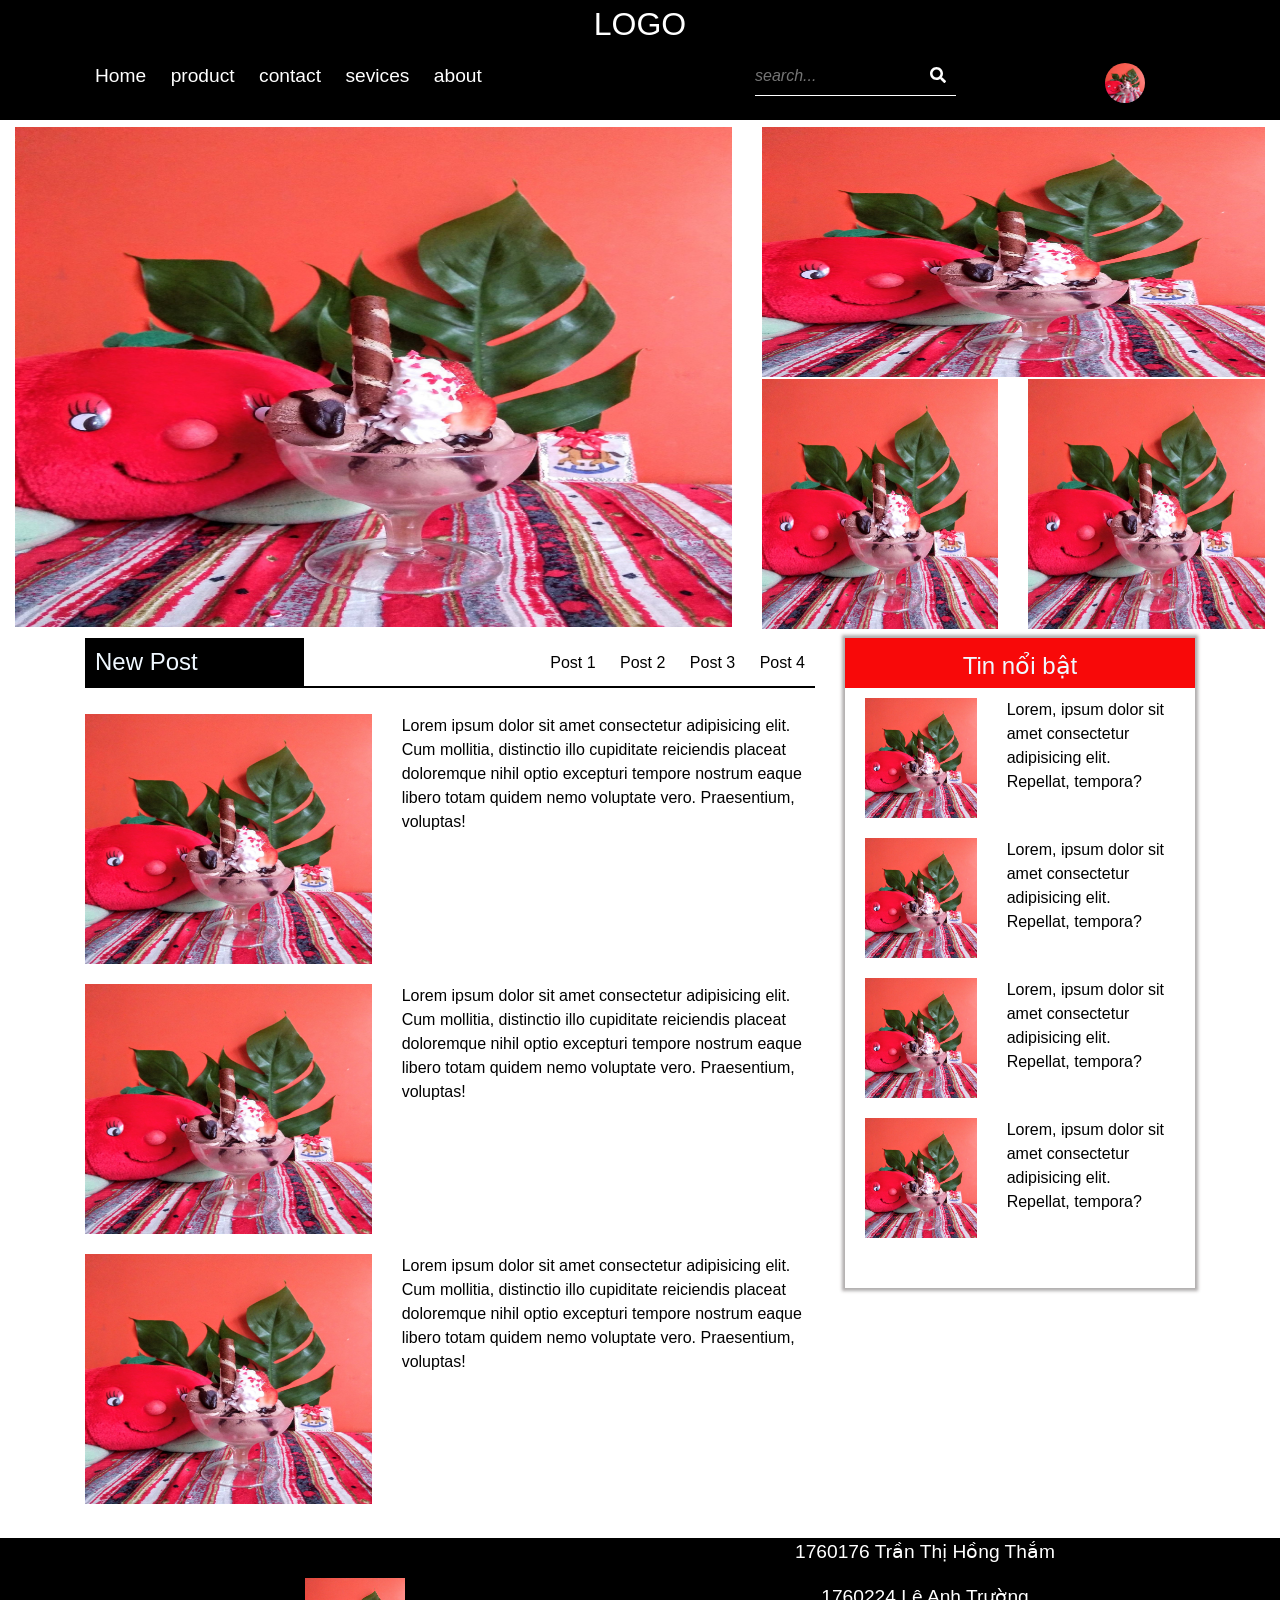
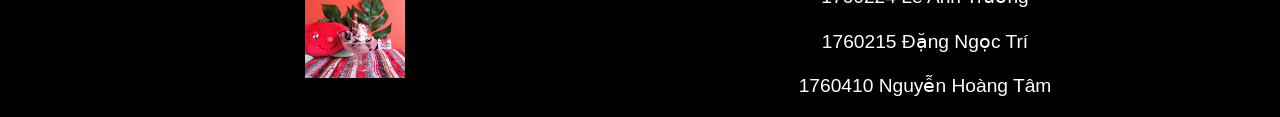
==== index.html @ 517a4e26 "test-web" ====
<!DOCTYPE html>
<html lang="en">

<head>
    <meta charset="UTF-8" />
    <meta name="viewport" content="width=device-width, initial-scale=1.0" />
    <title>4T NEWS</title>
    <link rel="stylesheet" href="./vendor/css/bootstrap.min.css" />
    <link rel="stylesheet" href="./resourses/css/style.css" />
    <link rel="stylesheet" href="./vendor/css/all.min.css" />
</head>

<body>
    <div class="wrapper">
        <div class="header">
            <div class="container" id="header">
                <div class="row">
                    <div class="col-md-12">
                        <div class="logo">
                            <a href="#">LOGO</a>
                        </div>
                    </div>
                </div>
                <div class="row">
                    <div class="col-md-6">
                        <div class="menu">
                            <ul class="main-menu">
                                <li><a href="">Home</a></li>
                                <li>
                                    <a href="">product</a>
                                    <ul class="sub-menu">
                                        <li><a href="#">product1</a></li>
                                        <li><a href="">product2</a></li>
                                        <li><a href="">product3</a></li>
                                        <li><a href="">product4</a></li>
                                    </ul>
                                </li>
                                <li><a href="">contact</a></li>
                                <li><a href="">sevices</a></li>
                                <li><a href="">about</a></li>
                            </ul>
                        </div>
                    </div>
                    <div class="col-md-6">
                        <div class="search-login">
                            <div class="search">
                                <input type="text" name="search" placeholder="search..." />
                                <button class="btn-search" name="btn-search">
                    <i class="fas fa-search"></i>
                  </button>
                            </div>
                            <div class="login">
                                <ul>
                                    <li><a href="#">Login</a></li>
                                    <li><a href="#">Register</a></li>
                                </ul>
                            </div>
                            <div class="logo-user">
                                <a href="#"><img src="./public/images/IMG_20200615_185215.jpg" alt="" /></a>
                            </div>
                        </div>
                    </div>
                </div>
            </div>
            <div class="menu-nav">
                <div class="container-fluid">
                    <div class="row">
                        <div class="col-5">
                            <div class="icon-menu">
                                <div></div>
                                <div></div>
                                <div></div>

                                <ul class="main-menu-560px">
                                    <li><a href=" # ">Home</a></li>
                                    <li>
                                        <a href="# ">Product</a>

                                        <ul class="sub-menu-560px">
                                            <li><a href="# ">product1</a></li>
                                            <li><a href="# ">product2</a></li>
                                            <li><a href="# ">product3</a></li>
                                            <li><a href="# ">product4</a></li>
                                        </ul>
                                    </li>
                                    <li><a href="# ">Contact</a></li>
                                    <li><a href="# ">Services</a></li>
                                    <li><a href="# ">About</a></li>
                                </ul>
                            </div>
                        </div>
                        <div class="col-7">
                            <div class="search-login-user-560px">
                                <input type="text " name="search " placeholder="search... " />
                                <button class="btn-search" name="btn-search ">
                    <i class="fas fa-search"></i>
                  </button>
                                <div class="logo-user-560px">
                                    <span><i class="fas fa-user-circle"></i></span>
                                </div>
                            </div>
                        </div>
                    </div>
                </div>
            </div>
        </div>

        <div class="banner">
            <div class="container-fluid">
                <div class="row">
                    <div class="col-md-7">
                        <div class="banner-left">
                            <a href="# "><img src="./public/images/IMG_20200615_185215.jpg " alt=" " /></a>
                        </div>
                    </div>
                    <div class="col-md-5">
                        <div class="banner-right">
                            <div class="row">
                                <div class="col-md-12">
                                    <div class="bn-right-cnt">
                                        <a href="# "><img src="./public/images/IMG_20200615_185215.jpg " alt=" " /></a>
                                    </div>
                                </div>
                            </div>
                            <div class="row">
                                <div class="col-md-6">
                                    <div class="bn-right-cnt-bottom-left">
                                        <a href="# "><img src="./public/images/IMG_20200615_185215.jpg " alt=" " /></a>
                                    </div>
                                </div>
                                <div class="col-md-6">
                                    <div class="bn-right-cnt-bottom-right">
                                        <a href="# "><img src="./public/images/IMG_20200615_185215.jpg " alt=" " /></a>
                                    </div>
                                </div>
                            </div>
                        </div>
                    </div>
                </div>
            </div>
        </div>
        <div class="content">
            <div class="container">
                <div class="row">
                    <div class="col-md-8">
                        <div class="main-cnt">
                            <div class="row">
                                <div class="col-md-12">
                                    <div class="menu-cnt">
                                        <div class="main-menu-cnt">
                                            <h4 class="main-menu-cnt-title">
                                                New Post
                                            </h4>
                                        </div>
                                        <ul class="sub-menu-cnt">
                                            <li><a href=" ">Post 1</a></li>
                                            <li><a href=" ">Post 2</a></li>
                                            <li><a href=" ">Post 3</a></li>
                                            <li><a href=" ">Post 4</a></li>
                                        </ul>
                                    </div>
                                </div>
                            </div>
                            <div class="post">
                                <div class="row">
                                    <div class="col-md-5">
                                        <div class="img">
                                            <a href="# "><img src="./public/images/IMG_20200615_185215.jpg " alt=" " /></a>
                                        </div>
                                    </div>
                                    <div class="col-md-7">
                                        <div class="decs">
                                            <a href=" ">
                                                <p>
                                                    Lorem ipsum dolor sit amet consectetur adipisicing elit. Cum mollitia, distinctio illo cupiditate reiciendis placeat doloremque nihil optio excepturi tempore nostrum eaque libero totam quidem nemo voluptate vero. Praesentium, voluptas!
                                                </p>
                                            </a>
                                        </div>
                                    </div>
                                </div>

                                <div class="row">
                                    <div class="col-md-5">
                                        <div class="img">
                                            <a href="# "><img src="./public/images/IMG_20200615_185215.jpg " alt=" " /></a>
                                        </div>
                                    </div>
                                    <div class="col-md-7">
                                        <div class="decs">
                                            <a href=" ">
                                                <p>
                                                    Lorem ipsum dolor sit amet consectetur adipisicing elit. Cum mollitia, distinctio illo cupiditate reiciendis placeat doloremque nihil optio excepturi tempore nostrum eaque libero totam quidem nemo voluptate vero. Praesentium, voluptas!
                                                </p>
                                            </a>
                                        </div>
                                    </div>
                                </div>

                                <div class="row">
                                    <div class="col-md-5">
                                        <div class="img">
                                            <a href="# "><img src="./public/images/IMG_20200615_185215.jpg " alt=" " /></a>
                                        </div>
                                    </div>
                                    <div class="col-md-7">
                                        <div class="decs">
                                            <a href=" ">
                                                <p>
                                                    Lorem ipsum dolor sit amet consectetur adipisicing elit. Cum mollitia, distinctio illo cupiditate reiciendis placeat doloremque nihil optio excepturi tempore nostrum eaque libero totam quidem nemo voluptate vero. Praesentium, voluptas!
                                                </p>
                                            </a>
                                        </div>
                                    </div>
                                </div>
                            </div>
                        </div>
                    </div>
                    <div class="col-md-4">
                        <div class="hig">
                            <div class="row">
                                <div class="col-md-12">
                                    <div class="name-hig">
                                        <h4>Tin nổi bật</h4>
                                    </div>
                                </div>
                            </div>
                            <div class="post-hig">
                                <div class="row posthig">
                                    <div class="col-md-5">
                                        <div class="img">
                                            <a href="# "><img src="./public/images/IMG_20200615_185215.jpg " alt=" " /></a>
                                        </div>
                                    </div>
                                    <div class="col-md-7">
                                        <div class="decs">
                                            <a href="# ">
                                                <p>
                                                    Lorem, ipsum dolor sit amet consectetur adipisicing elit. Repellat, tempora?
                                                </p>
                                            </a>
                                        </div>
                                    </div>
                                </div>

                                <div class="row posthig">
                                    <div class="col-md-5">
                                        <div class="img">
                                            <a href="# "><img src="./public/images/IMG_20200615_185215.jpg " alt=" " /></a>
                                        </div>
                                    </div>
                                    <div class="col-md-7">
                                        <div class="decs">
                                            <a href="# ">
                                                <p>
                                                    Lorem, ipsum dolor sit amet consectetur adipisicing elit. Repellat, tempora?
                                                </p>
                                            </a>
                                        </div>
                                    </div>
                                </div>

                                <div class="row posthig">
                                    <div class="col-md-5">
                                        <div class="img">
                                            <a href="# "><img src="./public/images/IMG_20200615_185215.jpg " alt=" " /></a>
                                        </div>
                                    </div>
                                    <div class="col-md-7">
                                        <div class="decs">
                                            <a href="# ">
                                                <p>
                                                    Lorem, ipsum dolor sit amet consectetur adipisicing elit. Repellat, tempora?
                                                </p>
                                            </a>
                                        </div>
                                    </div>
                                </div>

                                <div class="row posthig">
                                    <div class="col-md-5">
                                        <div class="img">
                                            <a href="# "><img src="./public/images/IMG_20200615_185215.jpg " alt=" " /></a>
                                        </div>
                                    </div>
                                    <div class="col-md-7">
                                        <div class="decs">
                                            <a href="# ">
                                                <p>
                                                    Lorem, ipsum dolor sit amet consectetur adipisicing elit. Repellat, tempora?
                                                </p>
                                            </a>
                                        </div>
                                    </div>
                                </div>
                            </div>
                        </div>
                    </div>
                </div>
            </div>
        </div>
        <div class="footer">
            <div class="container">
                <div class="row">
                    <div class="col-md-6">
                        <div class="logo-footer">
                            <a href="# "><img src="./public/images/IMG_20200615_185215.jpg " alt=" " /></a>
                        </div>
                    </div>
                    <div class="col-md-6">
                        <div class="inf-footer">
                            <p>1760176 Trần Thị Hồng Thắm</p>
                            <p>1760224 Lê Anh Trường</p>
                            <p>1760215 Đặng Ngọc Trí</p>
                            <p>1760410 Nguyễn Hoàng Tâm</p>
                        </div>
                    </div>
                </div>
            </div>
        </div>
    </div>
    <script src="./vendor/js/jquery-3.5.1.slim.min.js "></script>
    <script src="./vendor/js/popper.min.js "></script>
    <script src="./vendor/js/bootstrap.min.js "></script>
    <script src="./vendor/js/all.min.js "></script>
</body>

</html>
---- resourses/css/style.css ----
* {
    margin: 0;
    padding: 0;
}

a {
    /* font-size: 1.2em; */
    color: #000;
}

.header {
    width: 100%;
    height: 120px;
    background: #000;
}

.header a {
    color: #fff;
    font-size: 1.2em;
    text-decoration: none;
}

.header .logo-user {
    width: 40px;
    height: 40px;
    margin-left: 450px;
    position: relative;
}

.header .logo-user img {
    width: 100%;
    height: 100%;
    border-radius: 50%;
    position: absolute;
    bottom: 1px;
}

.header .logo {
    text-align: center;
}

.header .logo a {
    text-decoration: none;
    font-size: 2em;
}

.header .menu ul {
    list-style: none;
    line-height: 55px;
}

.header .menu ul li {
    display: inline;
    padding: 33px 10px;
    transition: all 0.3s;
    position: relative;
}

.header .menu ul li a {
    text-decoration: none;
}

.header .search-login {
    line-height: 55px;
    width: 100%;
    float: right;
    margin-left: 200px;
}

.header .search-login input {
    height: 40px;
    background: none;
    border: none;
    border-bottom: 1.5px solid#fff;
    outline: none;
    color: #fff;
    font-style: italic;
}

.header .search {
    float: left;
    margin-left: 100px;
    position: relative;
}

.header .login ul li {
    display: inline;
    padding: 0px 15px;
    display: none;
}

.header .search .btn-search {
    border: none;
    background: none;
    outline: none;
    color: #fff;
    position: absolute;
    right: 10px;
}

.header .menu ul li .sub-menu {
    line-height: 30px;
    background: #fff;
    position: absolute;
    left: -38px;
    top: 100px;
    text-align: center;
    width: 170px;
    display: none;
    float: unset;
    z-index: 100000;
    color: #000;
}

.header .menu ul li .sub-menu a {
    color: #000;
    font-size: 1.2em;
}

.header .menu ul li:hover>.sub-menu {
    display: block;
    top: 90px;
}

.header .menu ul li a:hover {
    color: rgb(240, 65, 22);
}

.header .menu ul li .sub-menu li {
    padding: 15px;
}

.banner {
    margin: 7px 0px;
}

.banner-left {
    background: rgb(19, 5, 99);
    width: 100%;
    height: 500px;
}

.banner-left img,
.bn-right-cnt img,
.bn-right-cnt-bottom-right img,
.bn-right-cnt-bottom-left img {
    width: 100%;
    height: 100%;
}

.banner-right .bn-right-cnt {
    width: 100%;
    height: 250px;
    background: rgb(17, 97, 189);
}

.banner-right .bn-right-cnt-bottom-left,
.banner-right .bn-right-cnt-bottom-right {
    background: rgb(19, 5, 99);
    width: 100%;
    height: 250px;
    margin: 2px 0px;
}

.content {
    width: 100%;
    min-height: 900px;
    /* background: yellow; */
}

.content .main-cnt {
    width: 100%;
    height: 800px;
    /* background: rgb(248, 7, 108); */
}

.content .menu-cnt {
    width: 100%;
    height: 50px;
    /* background: rgb(4, 36, 77); */
}

.content .menu-cnt .main-menu-cnt {
    width: 30%;
    height: 100%;
    background: #000;
    float: left;
}

.content .menu-cnt .sub-menu-cnt {
    width: 70%;
    height: 100%;
    /* background: rgb(241, 147, 6); */
    float: right;
    border-bottom: 2px solid #000;
    list-style: none;
    text-align: right;
    line-height: 50px;
}

.content .menu-cnt .sub-menu-cnt li {
    display: inline;
    padding: 0px 10px;
}

.content .menu-cnt .sub-menu-cnt li a {
    text-decoration: none;
    font-size: 16px;
}

.post {
    width: 100%;
    min-height: 600px;
    /* background: rgb(119, 140, 231); */
}

.post .img {
    width: 100%;
    height: 250px;
    background: rgb(46, 3, 32);
    margin: 10px 0px;
}

.post .img img {
    width: 100%;
    height: 100%;
}

.post .decs {
    width: 100%;
    height: 250px;
    /* background: rgb(11, 56, 41); */
    margin: 10px 0px;
}

.post .decs a {
    text-decoration: none;
}

.content .hig {
    width: 100%;
    min-height: 400px;
    /* background: rgb(7, 226, 55); */
    box-shadow: 0px 0px 3px 3px rgba(173, 170, 170, 0.952);
}

.content .hig .name-hig {
    width: 100%;
    height: 50px;
    background: rgb(248, 9, 9);
}

.hig .name-hig h4 {
    line-height: 55px;
    color: aliceblue;
    text-align: center;
}

.post-hig {
    width: 100%;
    height: 600px;
    background: #fff;
}

.post-hig a {
    text-decoration: none;
}

.post-hig .posthig {
    margin: 0px 5px;
}

.post-hig .img {
    width: 100%;
    height: 120px;
    background: rgb(46, 3, 32);
    margin: 10px 0px;
}

.post-hig .img img {
    width: 100%;
    height: 100%;
}

.post-hig .decs {
    width: 100%;
    height: 120px;
    /* background: rgb(11, 56, 41); */
    margin: 10px 0px;
}

.footer {
    width: 100%;
    min-height: 80px;
    background: #000;
}

.main-menu-cnt-title {
    padding: 10px;
    color: aliceblue;
}

.footer .logo-footer .inf-footer {
    min-height: 73px;
    margin: 3px 0px;
    position: relative;
}

.footer .logo-footer img {
    width: 100px;
    height: 100px;
    position: absolute;
    top: 50%;
    left: 50%;
    transform: translate(-50%, -50%);
}

.footer .inf-footer p {
    text-align: center;
    color: #fff;
    font-size: 1.2em;
}

.menu-nav {
    display: none;
}


/* reposive */

@media only screen and (max-width: 560px) {
    .header {
        height: 50px;
        width: 100%;
    }
    .menu-nav {
        display: block;
        width: 100%;
        height: 50px;
    }
    .menu-nav .icon-menu {
        padding: 5px;
    }
    .menu-nav .icon-menu div {
        display: block;
        width: 35px;
        height: 3px;
        background-color: #fff;
        margin: 6px 0px;
        margin-left: 20px;
    }
    #header {
        display: none;
    }
    .search-login-user-560px {
        width: 100%;
        padding: 5px 0px;
        height: 50px;
    }
    .search-login-user-560px input {
        width: 60%;
        float: left;
        margin: 5px 0px;
    }
    .search-login-user-560px .btn-search {
        border: none;
        background: none;
        outline: none;
        color: #fff;
        margin: 5px;
        float: left;
    }
    .search-login-user-560px .logo-user-560px {
        width: 30px;
        height: 30px;
        background: none;
        float: right;
        position: relative;
        margin: 5px;
    }
    .search-login-user-560px .logo-user-560px span {
        font-size: 1.6em;
        color: #fff;
        position: absolute;
        top: 50%;
        left: 50%;
        transform: translate(-50%, -50%);
    }
    .icon-menu .main-menu-560px {
        display: none;
        width: 100px;
        min-height: 50px;
        z-index: 10000;
        position: relative;
        list-style: none;
        box-shadow: 0px 0px 3px 3px rgba(173, 170, 170, 0.952);
        background: #000;
        margin: 20px -5px;
    }
    .menu-nav .sub-menu-560px {
        display: none;
        width: 85%;
        min-height: 50px;
        z-index: 10000;
        position: relative;
        list-style: none;
        box-shadow: 0px 0px 3px 3px rgba(173, 170, 170, 0.952);
        background: #000;
        margin: 5px 15px;
    }
    .menu-nav .icon-menu:active>ul {
        display: block;
        color: rgb(228, 134, 47);
    }
    .icon-menu .main-menu-560px li a:active>.sub-menu-560px {
        display: block;
        color: rgb(228, 134, 47);
    }
}
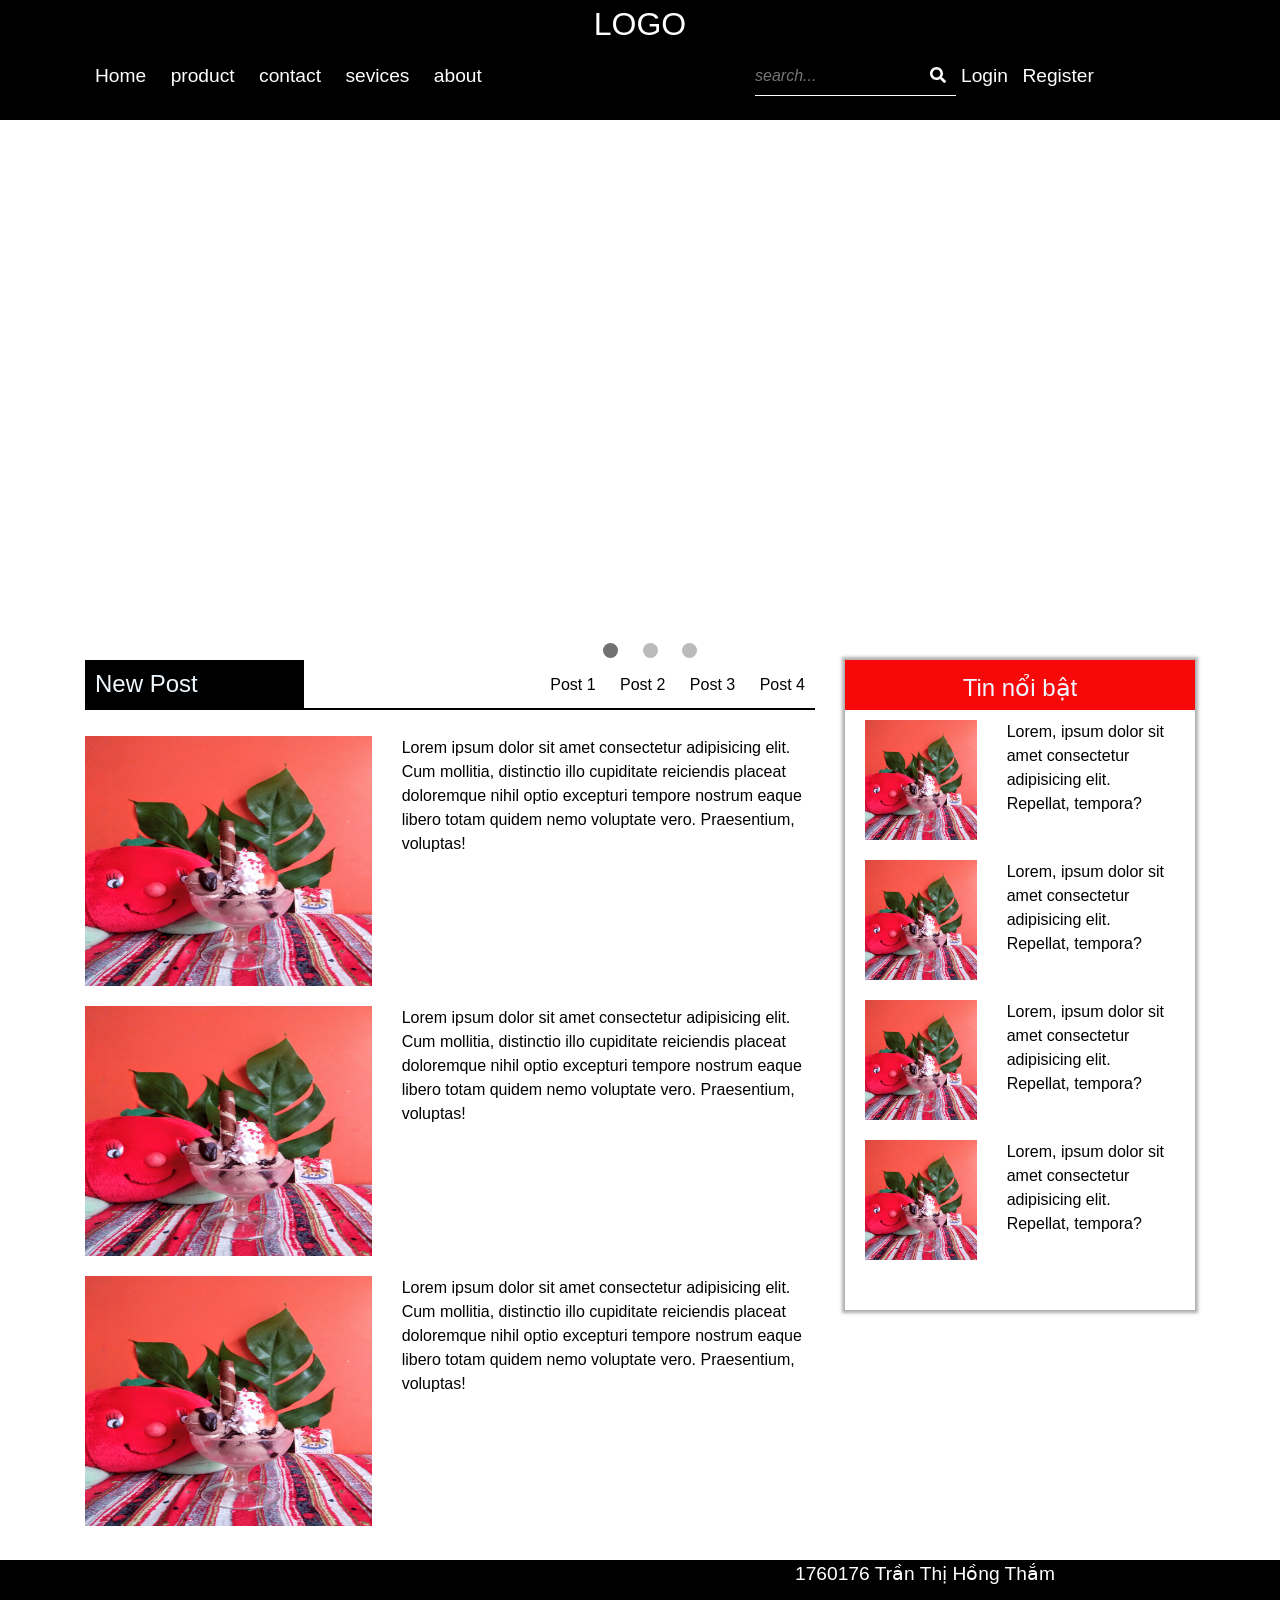
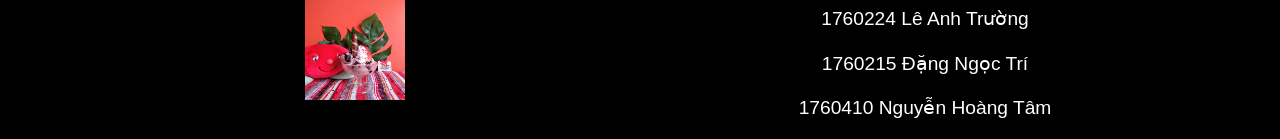
==== commit fc43576b: "update them phan panner" ====
--- a/index.html
+++ b/index.html
@@ -8,6 +8,7 @@
     <link rel="stylesheet" href="./vendor/css/bootstrap.min.css" />
     <link rel="stylesheet" href="./resourses/css/style.css" />
     <link rel="stylesheet" href="./vendor/css/all.min.css" />
+    <link rel="stylesheet" href="./resourses/css/banner.css" />
 </head>
 
 <body>
@@ -66,12 +67,12 @@
                 <div class="container-fluid">
                     <div class="row">
                         <div class="col-5">
-                            <div class="icon-menu">
-                                <div></div>
-                                <div></div>
-                                <div></div>
-
-                                <ul class="main-menu-560px">
+                            <div class="icon-menu" onclick="changeicon(this)">
+                                <div class="bar1"></div>
+                                <div class="bar2"></div>
+                                <div class="bar3"></div>
+
+                                <ul class="main-menu-560px" id="main-menu">
                                     <li><a href=" # ">Home</a></li>
                                     <li>
                                         <a href="# ">Product</a>
@@ -106,37 +107,30 @@
         </div>
 
         <div class="banner">
-            <div class="container-fluid">
-                <div class="row">
-                    <div class="col-md-7">
-                        <div class="banner-left">
-                            <a href="# "><img src="./public/images/IMG_20200615_185215.jpg " alt=" " /></a>
-                        </div>
-                    </div>
-                    <div class="col-md-5">
-                        <div class="banner-right">
-                            <div class="row">
-                                <div class="col-md-12">
-                                    <div class="bn-right-cnt">
-                                        <a href="# "><img src="./public/images/IMG_20200615_185215.jpg " alt=" " /></a>
-                                    </div>
-                                </div>
-                            </div>
-                            <div class="row">
-                                <div class="col-md-6">
-                                    <div class="bn-right-cnt-bottom-left">
-                                        <a href="# "><img src="./public/images/IMG_20200615_185215.jpg " alt=" " /></a>
-                                    </div>
-                                </div>
-                                <div class="col-md-6">
-                                    <div class="bn-right-cnt-bottom-right">
-                                        <a href="# "><img src="./public/images/IMG_20200615_185215.jpg " alt=" " /></a>
-                                    </div>
-                                </div>
-                            </div>
-                        </div>
-                    </div>
-                </div>
+            <div class="slideshow-container">
+                <div class="mySlides fade">
+                    <div class="numbertext">1 / 3</div>
+                    <img src="/public/images/g1.jpg" />
+                    <div class="text">Caption Text</div>
+                </div>
+
+                <div class="mySlides fade">
+                    <div class="numbertext">2 / 3</div>
+                    <a href="#"><img src="/public/images/g2.jpg" alt="" /></a>
+                    <div class="text">Caption Two</div>
+                </div>
+
+                <div class="mySlides fade">
+                    <div class="numbertext">3 / 3</div>
+                    <a href="#"><img src="/public/images/g3.jpg" alt="" /></a>
+                    <div class="text">Caption Three</div>
+                </div>
+            </div>
+
+            <div style="text-align: center;">
+                <span class="dot"></span>
+                <span class="dot"></span>
+                <span class="dot"></span>
             </div>
         </div>
         <div class="content">
@@ -318,10 +312,12 @@
             </div>
         </div>
     </div>
+
     <script src="./vendor/js/jquery-3.5.1.slim.min.js "></script>
     <script src="./vendor/js/popper.min.js "></script>
     <script src="./vendor/js/bootstrap.min.js "></script>
     <script src="./vendor/js/all.min.js "></script>
+    <script src="./resourses/js/click.js"></script>
 </body>
 
 </html>
--- a/resourses/css/style.css
+++ b/resourses/css/style.css
@@ -1,6 +1,10 @@
 * {
     margin: 0;
     padding: 0;
+}
+
+.main-menu-560px {
+    display: none;
 }
 
 a {
@@ -25,6 +29,7 @@
     height: 40px;
     margin-left: 450px;
     position: relative;
+    display: none;
 }
 
 .header .logo-user img {
@@ -83,10 +88,20 @@
     position: relative;
 }
 
+.header .login {
+    height: 100px;
+    float: left;
+    width: 190px;
+}
+
+.header .login ul {
+    float: left;
+}
+
 .header .login ul li {
     display: inline;
-    padding: 0px 15px;
-    display: none;
+    padding: 0px 5px;
+    list-style: none;
 }
 
 .header .search .btn-search {
@@ -110,6 +125,7 @@
     float: unset;
     z-index: 100000;
     color: #000;
+    box-shadow: 0px 0px 3px 3px rgba(173, 170, 170, 0.952);
 }
 
 .header .menu ul li .sub-menu a {
@@ -130,36 +146,11 @@
     padding: 15px;
 }
 
-.banner {
-    margin: 7px 0px;
-}
-
-.banner-left {
-    background: rgb(19, 5, 99);
-    width: 100%;
-    height: 500px;
-}
-
-.banner-left img,
 .bn-right-cnt img,
 .bn-right-cnt-bottom-right img,
 .bn-right-cnt-bottom-left img {
     width: 100%;
     height: 100%;
-}
-
-.banner-right .bn-right-cnt {
-    width: 100%;
-    height: 250px;
-    background: rgb(17, 97, 189);
-}
-
-.banner-right .bn-right-cnt-bottom-left,
-.banner-right .bn-right-cnt-bottom-right {
-    background: rgb(19, 5, 99);
-    width: 100%;
-    height: 250px;
-    margin: 2px 0px;
 }
 
 .content {
@@ -370,6 +361,26 @@
         margin: 5px;
         float: left;
     }
+    .bar1,
+    .bar2,
+    .bar3 {
+        width: 35px;
+        height: 5px;
+        background-color: #333;
+        margin: 6px 0;
+        transition: 0.4s;
+    }
+    .change .bar1 {
+        -webkit-transform: rotate(-45deg) translate(-9px, 6px);
+        transform: rotate(-40deg) translate(-14px, 0px);
+    }
+    .change .bar2 {
+        opacity: 0;
+    }
+    .change .bar3 {
+        -webkit-transform: rotate(45deg) translate(-8px, -8px);
+        transform: rotate(40deg) translate(-14px, -0px);
+    }
     .search-login-user-560px .logo-user-560px {
         width: 30px;
         height: 30px;
@@ -387,7 +398,6 @@
         transform: translate(-50%, -50%);
     }
     .icon-menu .main-menu-560px {
-        display: none;
         width: 100px;
         min-height: 50px;
         z-index: 10000;
@@ -416,4 +426,7 @@
         display: block;
         color: rgb(228, 134, 47);
     }
+    .active {
+        display: block;
+    }
 }
--- a/resourses/css/banner.css
+++ b/resourses/css/banner.css
@@ -0,0 +1,102 @@
+.banner {
+    width: 100%;
+    height: 500px;
+    margin: 20px;
+}
+
+.mySlides {
+    display: none;
+}
+
+.slideshow-container img {
+    width: 100%;
+    height: 500px;
+    vertical-align: middle;
+}
+
+
+/* Slideshow container */
+
+.slideshow-container {
+    width: 100%;
+    position: relative;
+}
+
+
+/* Caption text */
+
+.text {
+    color: #f2f2f2;
+    font-size: 15px;
+    padding: 8px 12px;
+    position: absolute;
+    bottom: 8px;
+    width: 100%;
+    text-align: center;
+}
+
+
+/* Number text (1/3 etc) */
+
+.numbertext {
+    color: #f2f2f2;
+    font-size: 12px;
+    padding: 8px 12px;
+    position: absolute;
+    top: 0;
+}
+
+
+/* The dots/bullets/indicators */
+
+.dot {
+    height: 15px;
+    width: 15px;
+    margin: 3px 20px 0px 0px;
+    background-color: #bbb;
+    border-radius: 50%;
+    display: inline-block;
+    transition: background-color 0.6s ease;
+    text-align: center;
+}
+
+.active {
+    background-color: #717171;
+}
+
+
+/* Fading animation */
+
+.fade {
+    -webkit-animation-name: fade;
+    -webkit-animation-duration: 2s;
+    animation-name: fade;
+    animation-duration: 2s;
+}
+
+@-webkit-keyframes fade {
+    from {
+        opacity: 0.4;
+    }
+    to {
+        opacity: 1;
+    }
+}
+
+@keyframes fade {
+    from {
+        opacity: 0.4;
+    }
+    to {
+        opacity: 1;
+    }
+}
+
+
+/* On smaller screens, decrease text size */
+
+@media only screen and (max-width: 300px) {
+    .text {
+        font-size: 11px;
+    }
+}
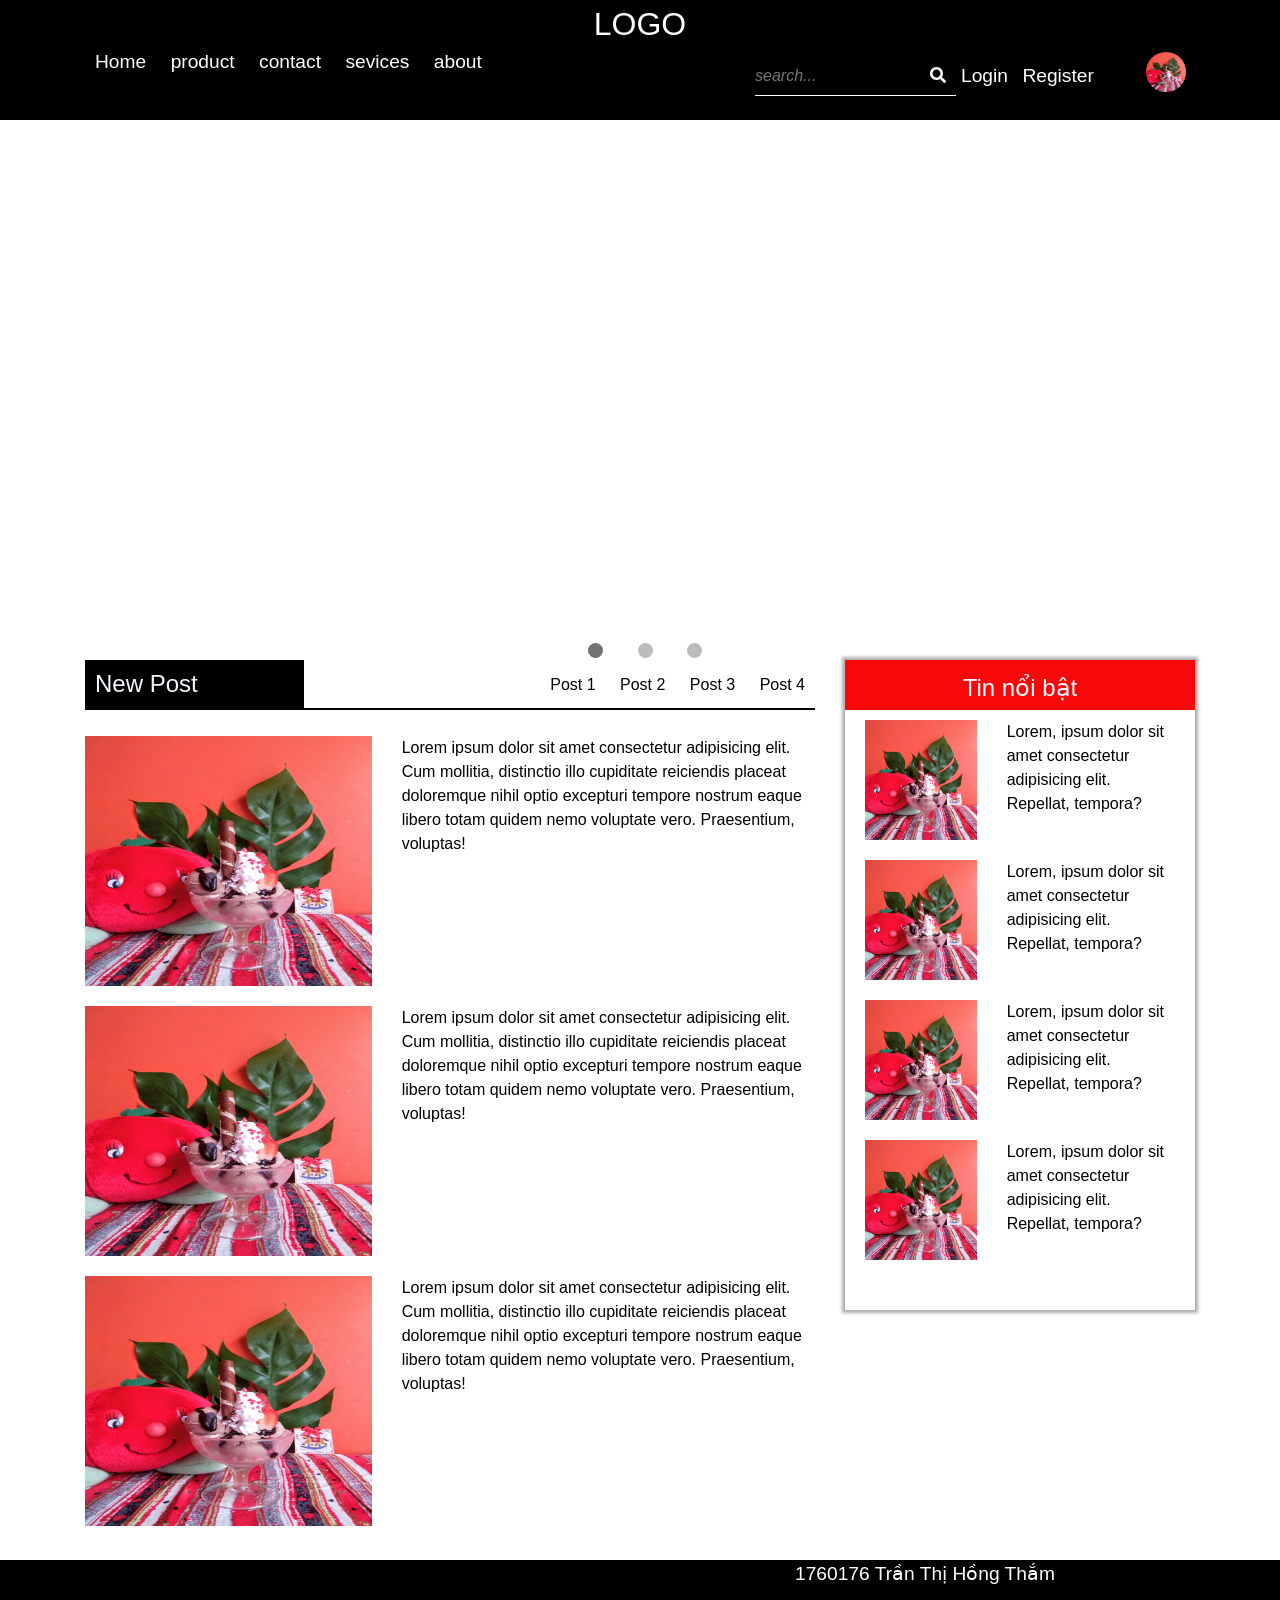
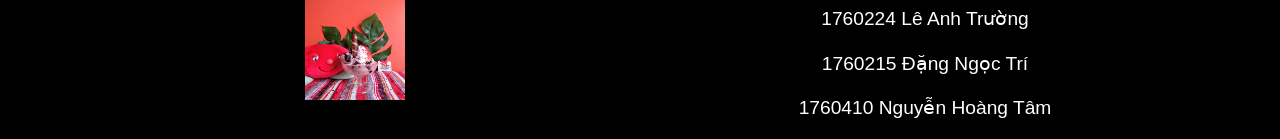
==== commit d6d6d113: "update front-end" ====
--- a/index.html
+++ b/index.html
@@ -58,6 +58,12 @@
                             </div>
                             <div class="logo-user">
                                 <a href="#"><img src="./public/images/IMG_20200615_185215.jpg" alt="" /></a>
+                                <ul class="sub-logo">
+                                    <li><a href="#">Hồ Sơ</a></li>
+                                    <li><a href="#">Mua tài khoản vip</a></li>
+                                    <li><a href="">Đăng bài</a></li>
+                                    <li><a href="#" style="color: red;">Đăng xuất</a></li>
+                                </ul>
                             </div>
                         </div>
                     </div>
--- a/resourses/css/style.css
+++ b/resourses/css/style.css
@@ -29,7 +29,8 @@
     height: 40px;
     margin-left: 450px;
     position: relative;
-    display: none;
+    display: block;
+    margin: 5px;
 }
 
 .header .logo-user img {
@@ -51,7 +52,6 @@
 
 .header .menu ul {
     list-style: none;
-    line-height: 55px;
 }
 
 .header .menu ul li {
@@ -111,6 +111,35 @@
     color: #fff;
     position: absolute;
     right: 10px;
+}
+
+.search-login .logo-user .sub-logo {
+    line-height: 30px;
+    background: #fff;
+    position: absolute;
+    left: -38px;
+    top: 70px;
+    text-align: center;
+    width: 200px;
+    float: unset;
+    z-index: 100000;
+    color: #000;
+    box-shadow: 0px 0px 3px 3px rgba(173, 170, 170, 0.952);
+    list-style: none;
+    display: none;
+}
+
+.search-login .logo-user .sub-logo a {
+    font-size: 1.2em;
+    color: #000;
+}
+
+.search-login .logo-user:active>.sub-logo {
+    display: block;
+}
+
+.logo-user .sub-logo a:hover {
+    color: orangered;
 }
 
 .header .menu ul li .sub-menu {
--- a/resourses/css/banner.css
+++ b/resourses/css/banner.css
@@ -52,7 +52,7 @@
 .dot {
     height: 15px;
     width: 15px;
-    margin: 3px 20px 0px 0px;
+    margin: 3px 30px 0px 0px;
     background-color: #bbb;
     border-radius: 50%;
     display: inline-block;
